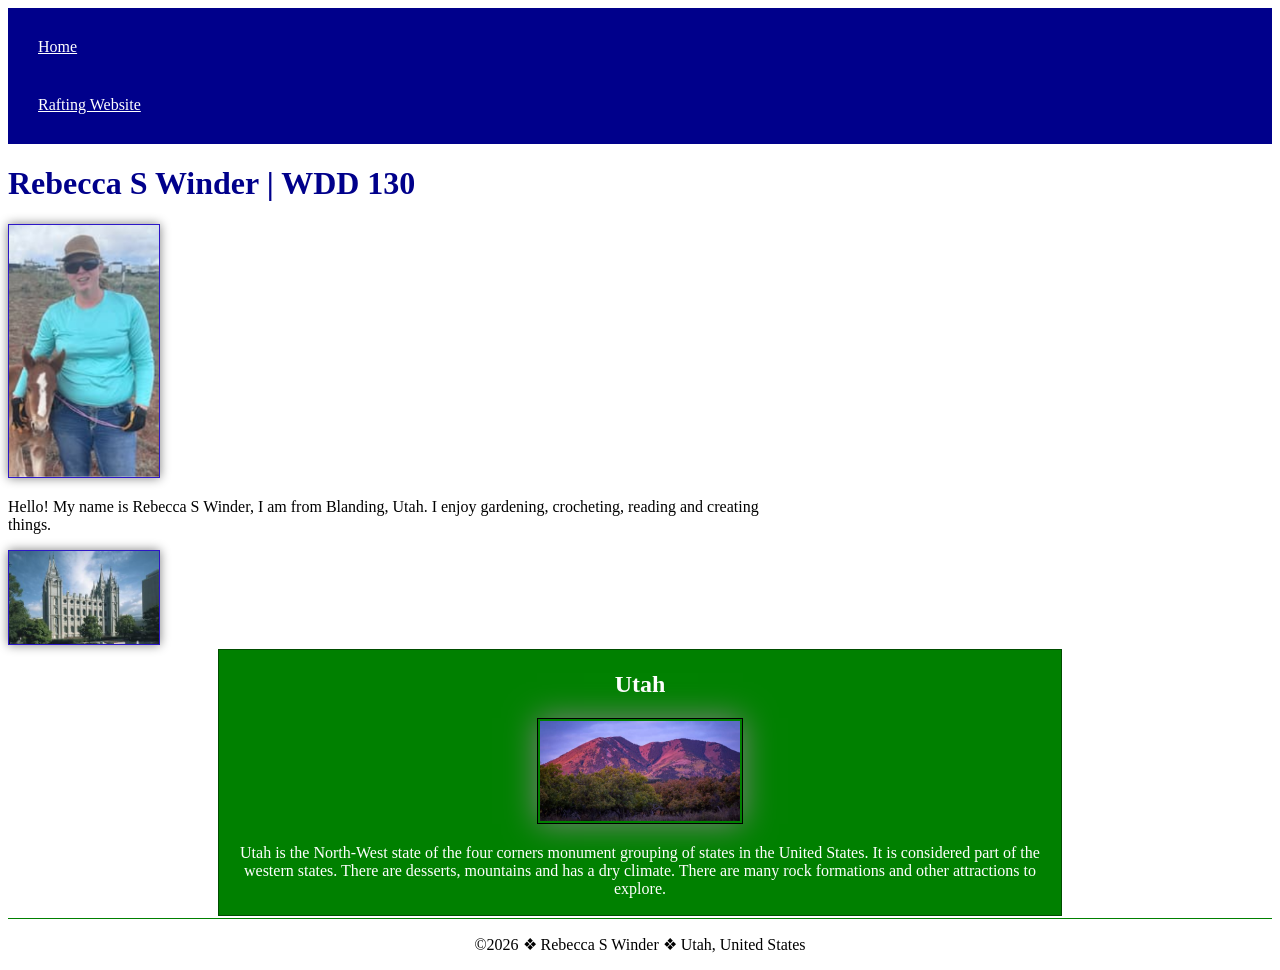
==== index.html @ 23076ae3 "name fix for github" ====
<!DOCTYPE html>
<html lang="en">

<head>
    <meta charset="UTF-8">
    <meta name="viewport" content="width=device-width, initial-scale=1.0">
    <title>Rebecca S Winder | WDD 130</title>
    <meta name="description" content="This page has intro information about me. Some of my hobbies. It also has a description of the state I live in.">
    <meta name="author" content="Rebecca S. Winder">
    <link rel="stylesheet" href="styles/styles.css">
</head>

<body>
    <header>
        <nav>
            <a href="#">Home</a>
            <a href="wwr/">Rafting Website</a>
        </nav>
    </header>
    <main>
        <h1>Rebecca S Winder | WDD 130</h1>
        <img src="images/profile.png" alt="Picture of Rebecca Winder with young foal." width="200">
        <p>Hello! My name is Rebecca S Winder, I am from Blanding, Utah. I enjoy gardening, crocheting, reading and creating things.</p>
        <img src="images/salt-lake-temple.jpg" alt="The Salt Lake Temple.">
    </main>
    <aside>
        <h2>Utah</h2>
        <img src="./images/abajo-mountain-image.jpg" alt="Image of the Abajo Mountain in summer.">
        <p> Utah is the North-West state of the four corners monument grouping of states in the United States. It is considered part of the western states. There are desserts, mountains and has a dry climate. There are many rock formations and other attractions to explore.</p>
    </aside>
    <footer>
        <p>&copy;2026 &#10070; Rebecca S Winder &#10070; Utah, United States</p>

    </footer>

</body>

</html>
---- styles/styles.css ----
nav {
    background-color: darkblue;
    padding: 10px;
}

nav a {
    color: white;
    display: block;
    padding: 20px;
}

main {
    max-width: 60%;
}

h1 {
    color: darkblue
}

img {
    width: 150px;
    height: auto;
    border: 1px solid black;
    padding: 2px;
    box-shadow: 0 0 30px gray;
}

main img {
    width: 150px;
    height: auto;
    border: 1px solid rgb(44, 23, 199);
    padding: 0;
    box-shadow: 0 0 10px gray;

}

p {
    padding: 0;
}

aside {
    max-width: 840px;
    margin: auto;
    border: 1px solid rgb(0 0 0 / 0.4);
    padding: 1px;
    background-color: green;
    color: white;
    text-align: center;
}

aside img {
    width: 200px;
    height: auto
}

footer {
    text-align: center;
    margin-top: 2px;
    border-top: 1px solid green;
}
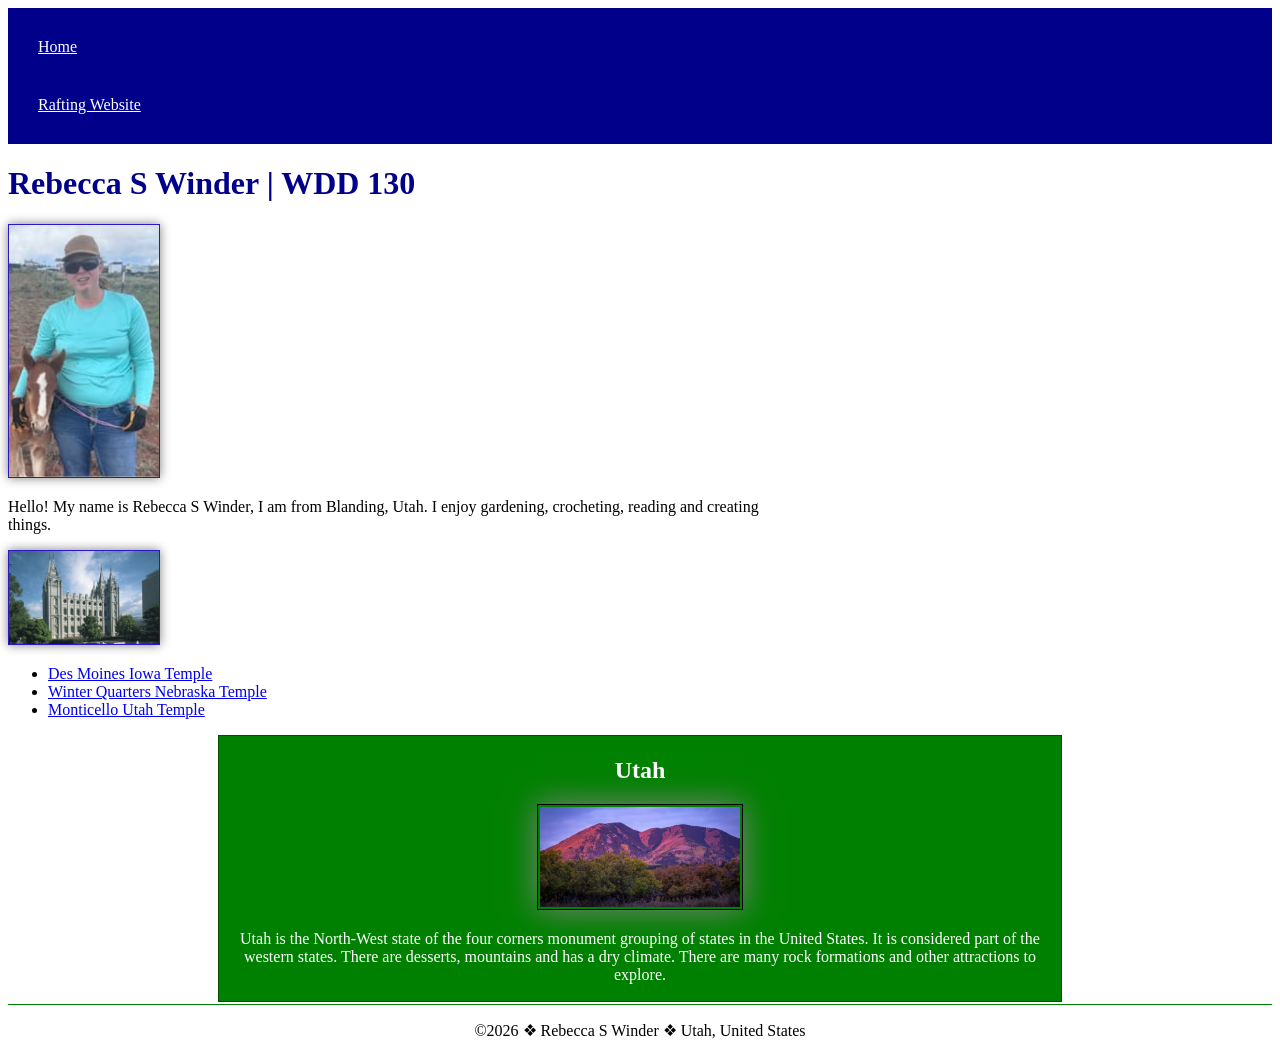
==== commit d606ce92: "Ul" ====
--- a/index.html
+++ b/index.html
@@ -22,10 +22,15 @@
         <img src="images/profile.png" alt="Picture of Rebecca Winder with young foal." width="200">
         <p>Hello! My name is Rebecca S Winder, I am from Blanding, Utah. I enjoy gardening, crocheting, reading and creating things.</p>
         <img src="images/salt-lake-temple.jpg" alt="The Salt Lake Temple.">
+        <ul>
+            <li><a href="https://www.churchofjesuschrist.org/temples/details/des-moines-iowa-temple?lang=eng" target="_blank">Des Moines Iowa Temple</a></li>
+            <li><a href="https://www.churchofjesuschrist.org/temples/details/winter-quarters-nebraska-temple?lang=eng" target="_blank"> Winter Quarters Nebraska Temple</a></li>
+            <li><a href="https://www.churchofjesuschrist.org/temples/details/monticello-utah-temple?lang=eng" target="_blank"> Monticello Utah Temple</a></li>
+        </ul>
     </main>
     <aside>
         <h2>Utah</h2>
-        <img src="./images/abajo-mountain-image.jpg" alt="Image of the Abajo Mountain in summer.">
+        <img src=" images/abajo-mountain-image.jpg" alt="Image of the Abajo Mountain in summer.">
         <p> Utah is the North-West state of the four corners monument grouping of states in the United States. It is considered part of the western states. There are desserts, mountains and has a dry climate. There are many rock formations and other attractions to explore.</p>
     </aside>
     <footer>
--- a/styles/styles.css
+++ b/styles/styles.css
@@ -1,5 +1,10 @@
+:root {
+    --background-color: darkblue;
+    --text-align: center;
+}
+
 nav {
-    background-color: darkblue;
+    background-color: var(--background-color);
     padding: 10px;
 }
 
@@ -14,7 +19,7 @@
 }
 
 h1 {
-    color: darkblue
+    color: var(--background-color);
 }
 
 img {
@@ -45,7 +50,7 @@
     padding: 1px;
     background-color: green;
     color: white;
-    text-align: center;
+    text-align: var(--text-align);
 }
 
 aside img {
@@ -54,7 +59,7 @@
 }
 
 footer {
-    text-align: center;
+    text-align: var(--text-align);
     margin-top: 2px;
     border-top: 1px solid green;
 }
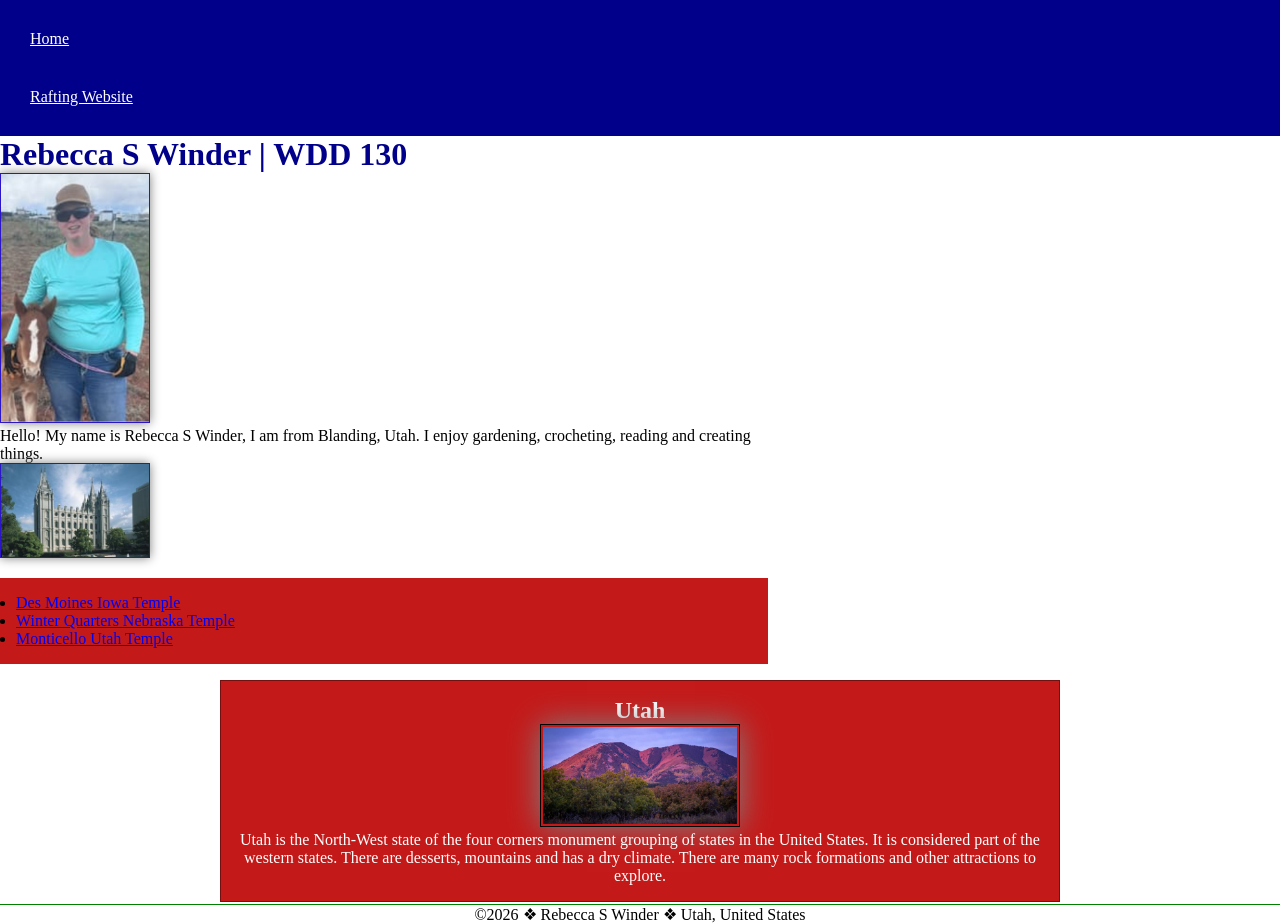
==== commit d12c0806: "css update code along" ====
--- a/index.html
+++ b/index.html
@@ -22,13 +22,13 @@
         <img src="images/profile.png" alt="Picture of Rebecca Winder with young foal." width="200">
         <p>Hello! My name is Rebecca S Winder, I am from Blanding, Utah. I enjoy gardening, crocheting, reading and creating things.</p>
         <img src="images/salt-lake-temple.jpg" alt="The Salt Lake Temple.">
-        <ul>
+        <ul class="box">
             <li><a href="https://www.churchofjesuschrist.org/temples/details/des-moines-iowa-temple?lang=eng" target="_blank">Des Moines Iowa Temple</a></li>
             <li><a href="https://www.churchofjesuschrist.org/temples/details/winter-quarters-nebraska-temple?lang=eng" target="_blank"> Winter Quarters Nebraska Temple</a></li>
             <li><a href="https://www.churchofjesuschrist.org/temples/details/monticello-utah-temple?lang=eng" target="_blank"> Monticello Utah Temple</a></li>
         </ul>
     </main>
-    <aside>
+    <aside class="box">
         <h2>Utah</h2>
         <img src=" images/abajo-mountain-image.jpg" alt="Image of the Abajo Mountain in summer.">
         <p> Utah is the North-West state of the four corners monument grouping of states in the United States. It is considered part of the western states. There are desserts, mountains and has a dry climate. There are many rock formations and other attractions to explore.</p>
--- a/styles/styles.css
+++ b/styles/styles.css
@@ -1,3 +1,9 @@
+* {
+    margin: 0;
+    padding: 0;
+    box-sizing: border-box;
+}
+
 :root {
     --background-color: darkblue;
     --text-align: center;
@@ -63,3 +69,10 @@
     margin-top: 2px;
     border-top: 1px solid green;
 }
+
+/* class Selectors*/
+.box {
+    margin-top: 1rem;
+    padding: 1rem;
+    background-color: rgb(196, 25, 25);
+}
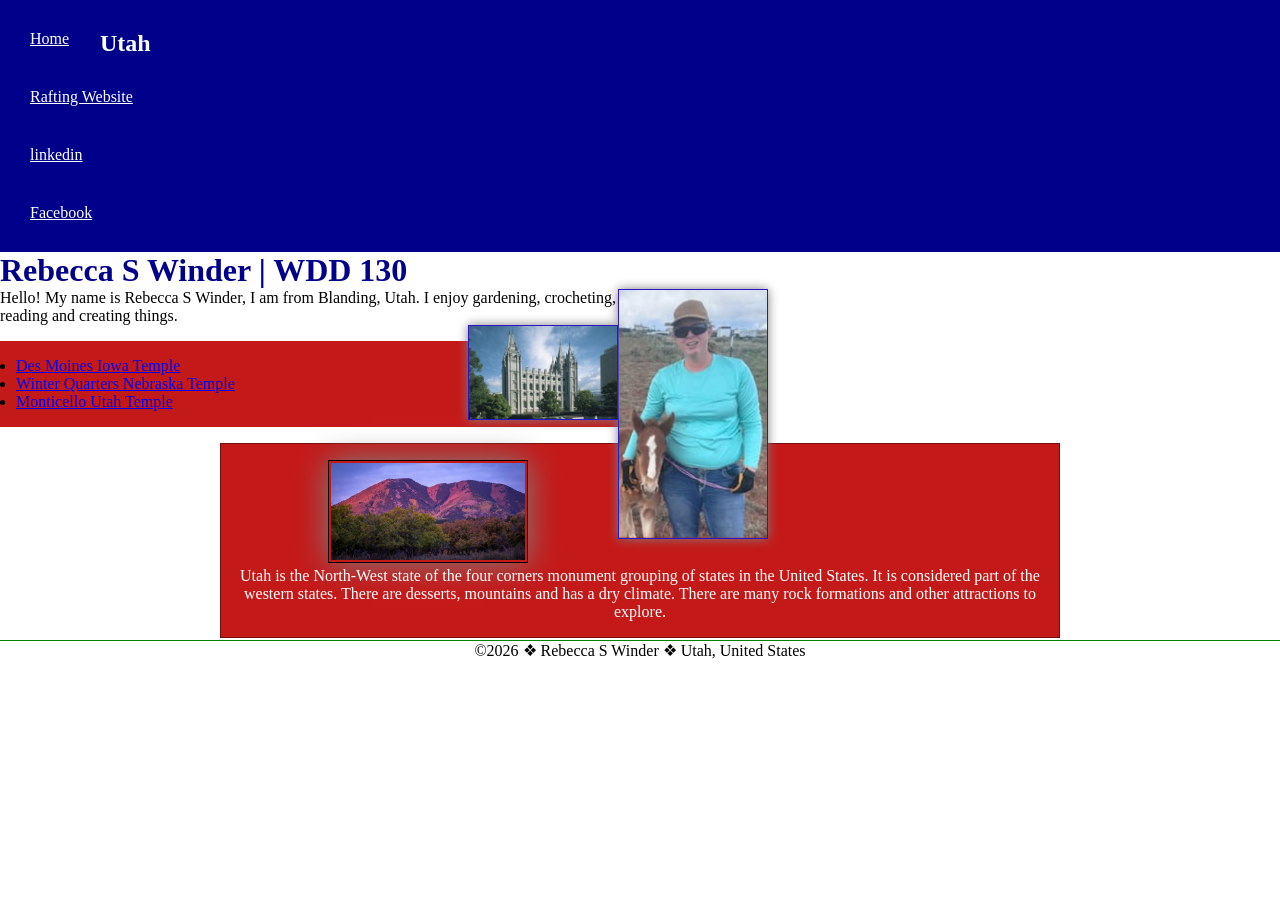
==== commit c82cff5f: "add linked in a fb" ====
--- a/index.html
+++ b/index.html
@@ -15,6 +15,8 @@
         <nav>
             <a href="#">Home</a>
             <a href="wwr/">Rafting Website</a>
+            <a href="https://linkin.com" target="_blank">linkedin</a>
+            <a href="https://facebook.com" target="_blank">Facebook</a>
         </nav>
     </header>
     <main>
--- a/styles/styles.css
+++ b/styles/styles.css
@@ -37,6 +37,7 @@
 }
 
 main img {
+    float: right;
     width: 150px;
     height: auto;
     border: 1px solid rgb(44, 23, 199);
@@ -47,6 +48,12 @@
 
 p {
     padding: 0;
+}
+
+h2 {
+    position: absolute;
+    top: 30px;
+    left: 100px;
 }
 
 aside {
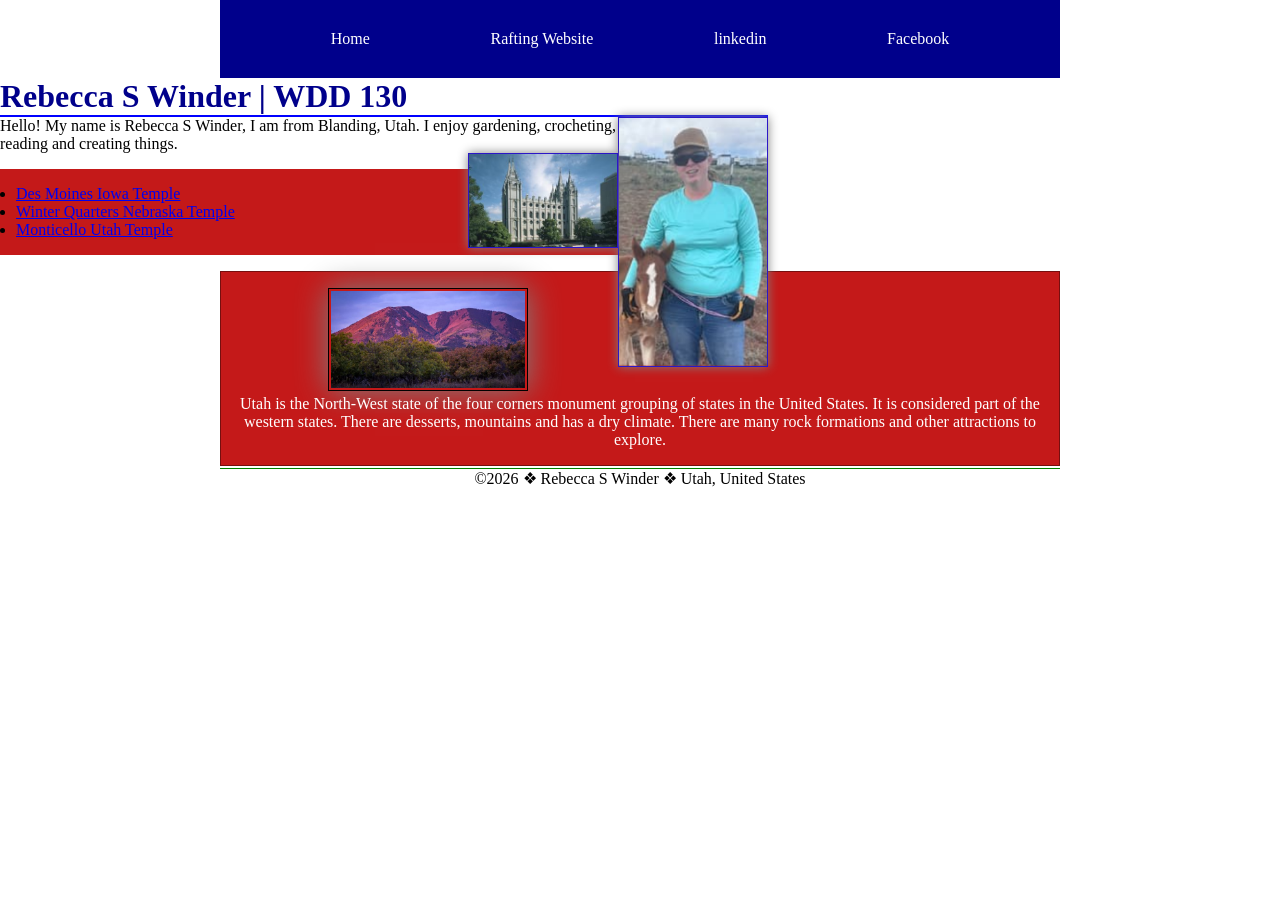
==== commit 3adf4383: "w04ca" ====
--- a/index.html
+++ b/index.html
@@ -15,10 +15,11 @@
         <nav>
             <a href="#">Home</a>
             <a href="wwr/">Rafting Website</a>
-            <a href="https://linkin.com" target="_blank">linkedin</a>
+            <a href="https://linkedin.com" target="_blank">linkedin</a>
             <a href="https://facebook.com" target="_blank">Facebook</a>
         </nav>
     </header>
+    <div class="grid"></div>
     <main>
         <h1>Rebecca S Winder | WDD 130</h1>
         <img src="images/profile.png" alt="Picture of Rebecca Winder with young foal." width="200">
@@ -29,8 +30,10 @@
             <li><a href="https://www.churchofjesuschrist.org/temples/details/winter-quarters-nebraska-temple?lang=eng" target="_blank"> Winter Quarters Nebraska Temple</a></li>
             <li><a href="https://www.churchofjesuschrist.org/temples/details/monticello-utah-temple?lang=eng" target="_blank"> Monticello Utah Temple</a></li>
         </ul>
+
     </main>
     <aside class="box">
+
         <h2>Utah</h2>
         <img src=" images/abajo-mountain-image.jpg" alt="Image of the Abajo Mountain in summer.">
         <p> Utah is the North-West state of the four corners monument grouping of states in the United States. It is considered part of the western states. There are desserts, mountains and has a dry climate. There are many rock formations and other attractions to explore.</p>
--- a/styles/styles.css
+++ b/styles/styles.css
@@ -9,23 +9,37 @@
     --text-align: center;
 }
 
+header,
+grid,
+footer {
+    max-width: 840px;
+    margin: 0 auto;
+}
+
 nav {
     background-color: var(--background-color);
     padding: 10px;
+    display: flex;
+    justify-content: space-evenly;
+    align-items: center;
 }
 
 nav a {
     color: white;
     display: block;
     padding: 20px;
+    text-decoration: none;
+    font-family: lato;
 }
 
 main {
     max-width: 60%;
+    grid-column: 2/3;
 }
 
 h1 {
     color: var(--background-color);
+    border-bottom: 2px solid blue;
 }
 
 img {
@@ -64,6 +78,8 @@
     background-color: green;
     color: white;
     text-align: var(--text-align);
+    grid-column: 1/2;
+    grid-row: 1/2;
 }
 
 aside img {
@@ -83,3 +99,8 @@
     padding: 1rem;
     background-color: rgb(196, 25, 25);
 }
+
+.grid {
+    display: grid;
+    grid-template-columns: 1fr 1fr;
+}
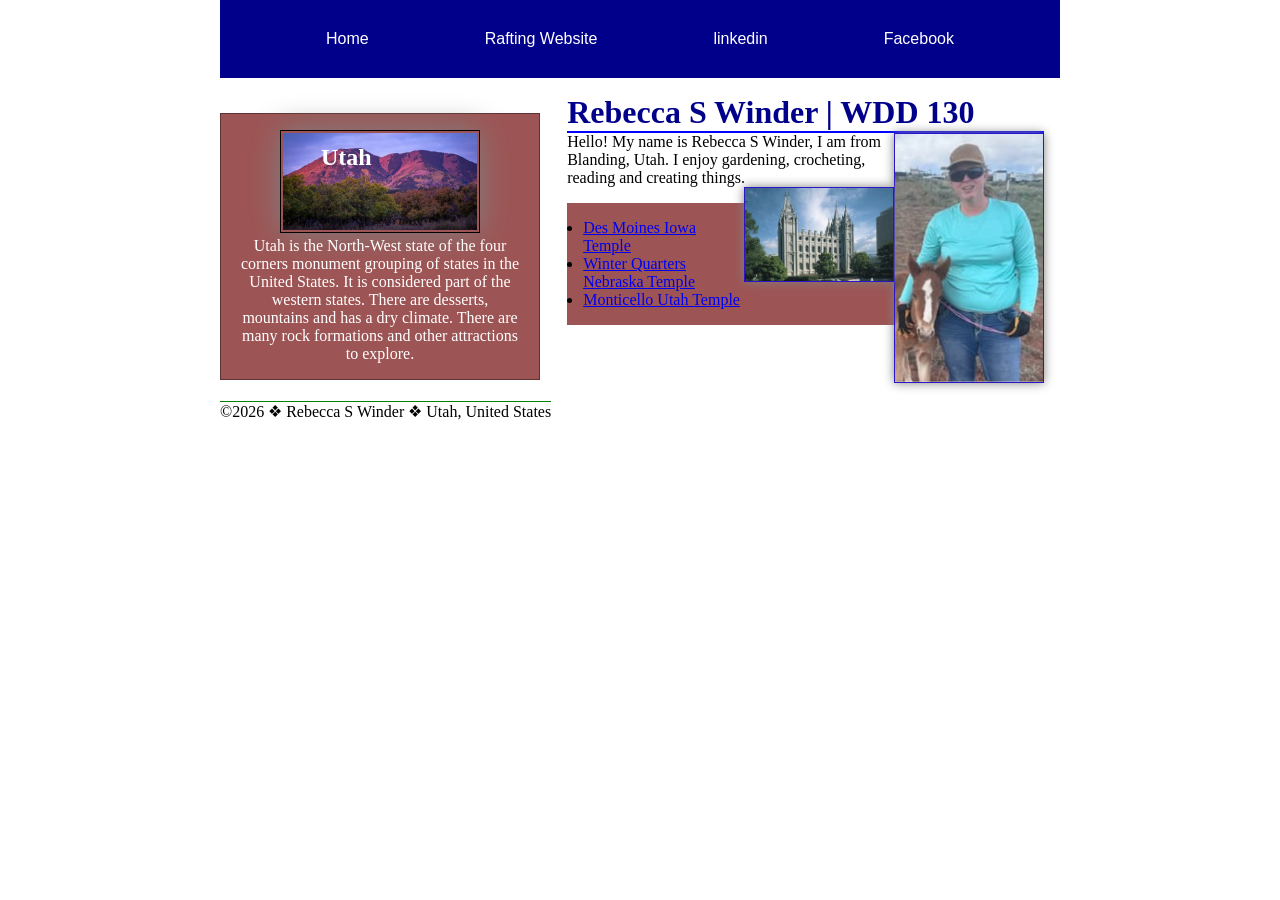
==== commit 3d10347d: "bugs everywhere" ====
--- a/index.html
+++ b/index.html
@@ -19,28 +19,28 @@
             <a href="https://facebook.com" target="_blank">Facebook</a>
         </nav>
     </header>
-    <div class="grid"></div>
-    <main>
-        <h1>Rebecca S Winder | WDD 130</h1>
-        <img src="images/profile.png" alt="Picture of Rebecca Winder with young foal." width="200">
-        <p>Hello! My name is Rebecca S Winder, I am from Blanding, Utah. I enjoy gardening, crocheting, reading and creating things.</p>
-        <img src="images/salt-lake-temple.jpg" alt="The Salt Lake Temple.">
-        <ul class="box">
-            <li><a href="https://www.churchofjesuschrist.org/temples/details/des-moines-iowa-temple?lang=eng" target="_blank">Des Moines Iowa Temple</a></li>
-            <li><a href="https://www.churchofjesuschrist.org/temples/details/winter-quarters-nebraska-temple?lang=eng" target="_blank"> Winter Quarters Nebraska Temple</a></li>
-            <li><a href="https://www.churchofjesuschrist.org/temples/details/monticello-utah-temple?lang=eng" target="_blank"> Monticello Utah Temple</a></li>
-        </ul>
+    <div class="grid">
+        <main>
+            <h1>Rebecca S Winder | WDD 130</h1>
+            <img src="images/profile.png" alt="Picture of Rebecca Winder with young foal." width="200">
+            <p>Hello! My name is Rebecca S Winder, I am from Blanding, Utah. I enjoy gardening, crocheting, reading and creating things.</p>
+            <img src="images/salt-lake-temple.jpg" alt="The Salt Lake Temple.">
+            <ul class="box">
+                <li><a href="https://www.churchofjesuschrist.org/temples/details/des-moines-iowa-temple?lang=eng" target="_blank">Des Moines Iowa Temple</a></li>
+                <li><a href="https://www.churchofjesuschrist.org/temples/details/winter-quarters-nebraska-temple?lang=eng" target="_blank"> Winter Quarters Nebraska Temple</a></li>
+                <li><a href="https://www.churchofjesuschrist.org/temples/details/monticello-utah-temple?lang=eng" target="_blank"> Monticello Utah Temple</a></li>
+            </ul>
 
-    </main>
-    <aside class="box">
+        </main>
+        <aside class="box">
 
-        <h2>Utah</h2>
-        <img src=" images/abajo-mountain-image.jpg" alt="Image of the Abajo Mountain in summer.">
-        <p> Utah is the North-West state of the four corners monument grouping of states in the United States. It is considered part of the western states. There are desserts, mountains and has a dry climate. There are many rock formations and other attractions to explore.</p>
-    </aside>
-    <footer>
-        <p>&copy;2026 &#10070; Rebecca S Winder &#10070; Utah, United States</p>
-
+            <h2>Utah</h2>
+            <img src=" images/abajo-mountain-image.jpg" alt="Image of the Abajo Mountain in summer.">
+            <p> Utah is the North-West state of the four corners monument grouping of states in the United States. It is considered part of the western states. There are desserts, mountains and has a dry climate. There are many rock formations and other attractions to explore.</p>
+        </aside>
+        <footer>
+            <p>&copy;2026 &#10070; Rebecca S Winder &#10070; Utah, United States</p>
+    </div>
     </footer>
 
 </body>
--- a/styles/styles.css
+++ b/styles/styles.css
@@ -7,10 +7,11 @@
 :root {
     --background-color: darkblue;
     --text-align: center;
+
 }
 
 header,
-grid,
+.grid,
 footer {
     max-width: 840px;
     margin: 0 auto;
@@ -29,11 +30,11 @@
     display: block;
     padding: 20px;
     text-decoration: none;
-    font-family: lato;
+    font-family: lato, sans-serif;
 }
 
 main {
-    max-width: 60%;
+    margin: 1rem;
     grid-column: 2/3;
 }
 
@@ -71,8 +72,8 @@
 }
 
 aside {
-    max-width: 840px;
-    margin: auto;
+    width: 20rem;
+    position: relative;
     border: 1px solid rgb(0 0 0 / 0.4);
     padding: 1px;
     background-color: green;
@@ -97,10 +98,10 @@
 .box {
     margin-top: 1rem;
     padding: 1rem;
-    background-color: rgb(196, 25, 25);
+    background-color: rgb(157, 84, 84);
 }
 
 .grid {
     display: grid;
-    grid-template-columns: 1fr 1fr;
+    align-items: center;
 }
